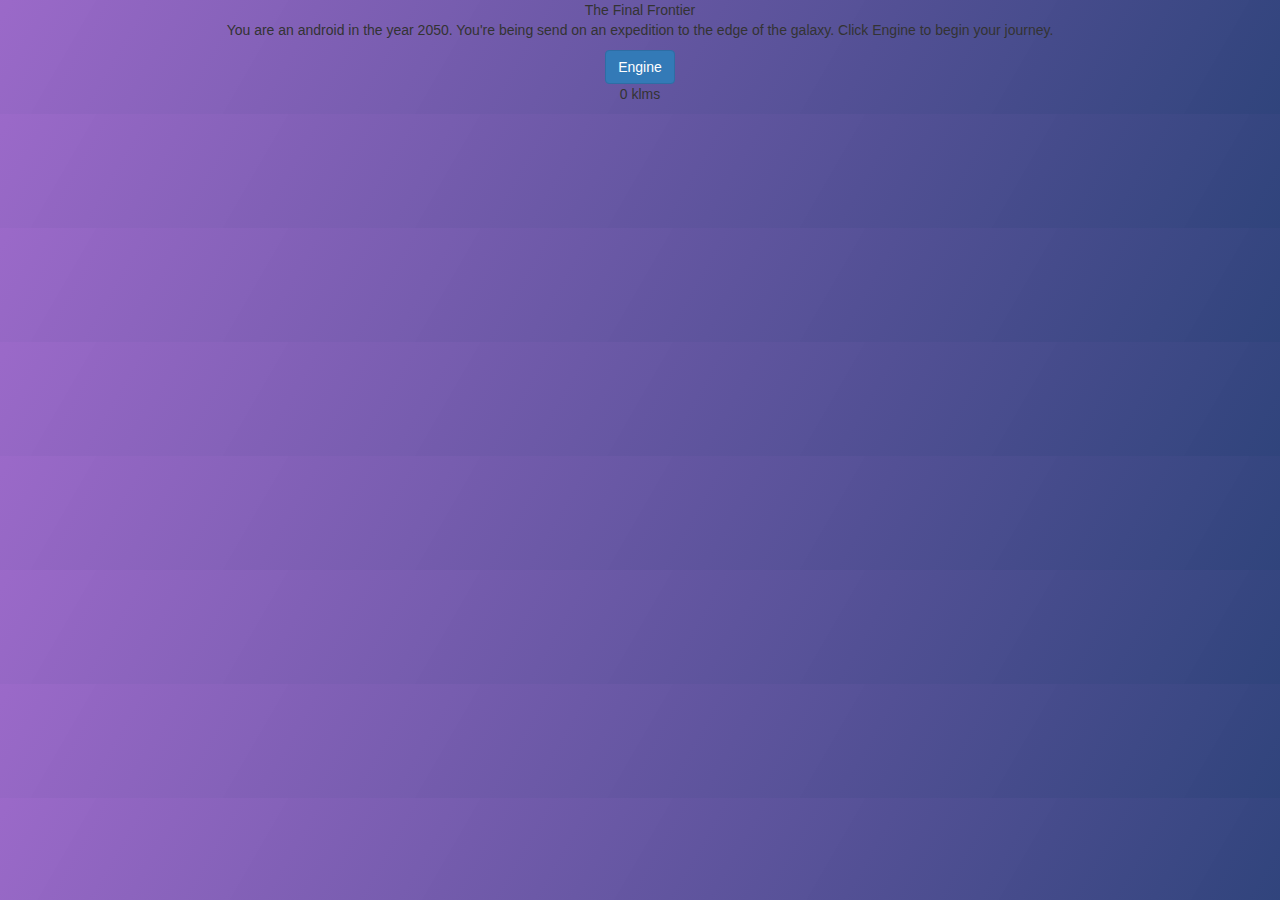
==== clicker/index.html @ 20beff2c "Move to folder" ====
<!DOCTYPE html>
<html>
  <head>
    <link rel="stylesheet" href="style.css" />
    <link rel="stylesheet" href="https://maxcdn.bootstrapcdn.com/bootstrap/3.3.7/css/bootstrap.min.css" integrity="sha384-BVYiiSIFeK1dGmJRAkycuHAHRg32OmUcww7on3RYdg4Va+PmSTsz/K68vbdEjh4u" crossorigin="anonymous">
  </head>

  <body>
    <header>The Final Frontier</header>
    <p>
      You are an android in the year 2050. You're being send on an expedition to
      the edge of the galaxy. Click Engine to begin your journey.
    </p>
    <button type="button" class="btn btn-primary" onclick="klmClick()">Engine</button>
    <p id="klmstraveled">0 klms</p>
  </body>
<script type="text/javascript" src="main.js"></script>
</html>
---- clicker/style.css ----
body {
    font-size: large;
    text-align: center;
    background-image: linear-gradient(120deg, #9865c7f8, #30447c);
    color: white;
}
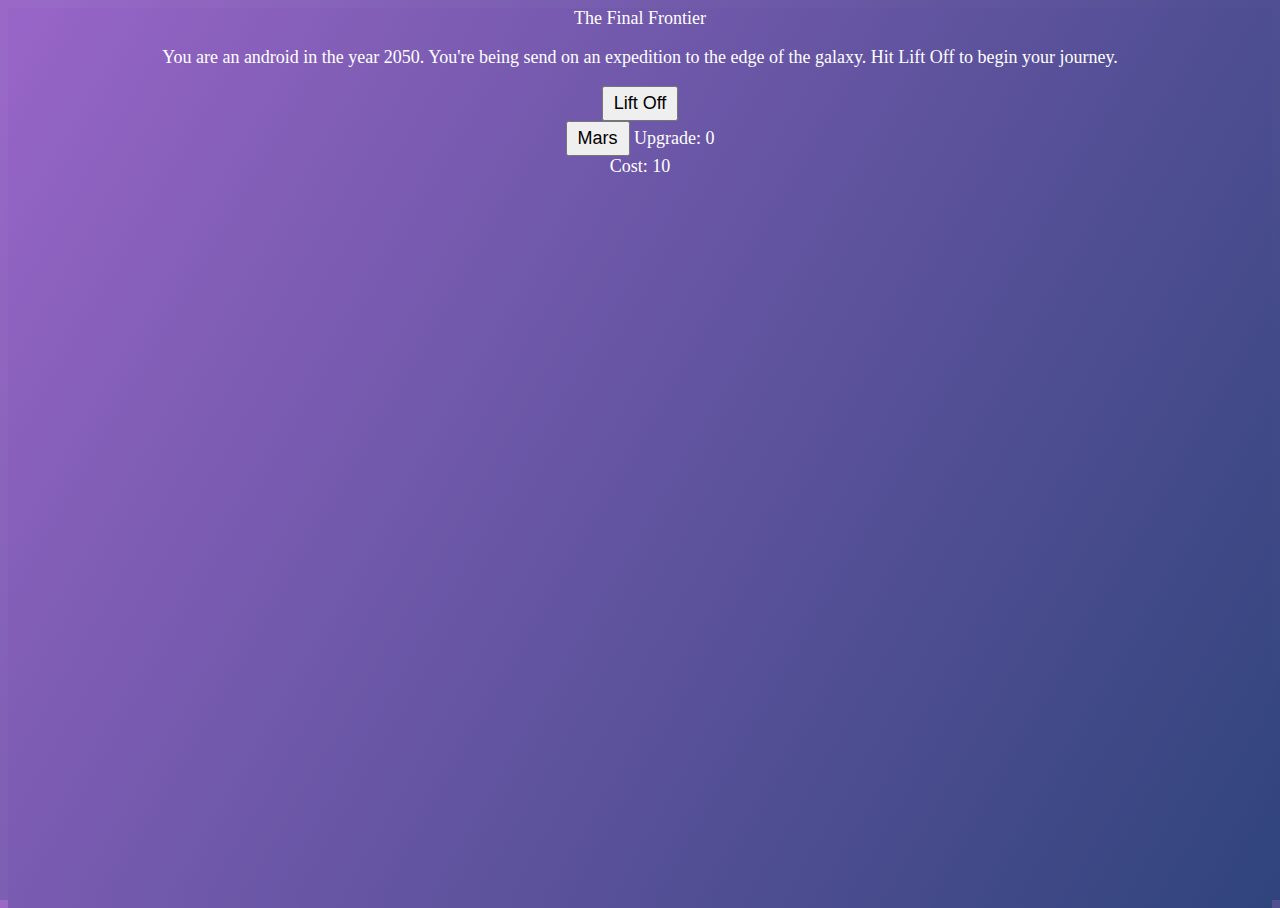
==== commit ee023fdb: "Init stopwatch project and enhance cookie and clicker project" ====
--- a/clicker/index.html
+++ b/clicker/index.html
@@ -2,17 +2,19 @@
 <html>
   <head>
     <link rel="stylesheet" href="style.css" />
-    <link rel="stylesheet" href="https://maxcdn.bootstrapcdn.com/bootstrap/3.3.7/css/bootstrap.min.css" integrity="sha384-BVYiiSIFeK1dGmJRAkycuHAHRg32OmUcww7on3RYdg4Va+PmSTsz/K68vbdEjh4u" crossorigin="anonymous">
   </head>
 
   <body>
     <header>The Final Frontier</header>
     <p>
       You are an android in the year 2050. You're being send on an expedition to
-      the edge of the galaxy. Click Engine to begin your journey.
+      the edge of the galaxy. Hit Lift Off to begin your journey.
     </p>
-    <button type="button" class="btn btn-primary" onclick="klmClick()">Engine</button>
-    <p id="klmstraveled">0 klms</p>
+    <button id="klmstraveled" onclick="klmClick()">Lift Off</button><br />
+    <button onClick="buyUpgrade()">Mars</button>
+    Upgrade: <span id="Upgrade">0</span><br />
+    Cost: <span id="upgradeCost">10</span>
+
   </body>
-<script type="text/javascript" src="main.js"></script>
+<script type="text/javascript" src="main.js"></script>  
 </html>
--- a/clicker/style.css
+++ b/clicker/style.css
@@ -1,6 +1,14 @@
-body {
+html, body {
     font-size: large;
     text-align: center;
     background-image: linear-gradient(120deg, #9865c7f8, #30447c);
     color: white;
+    height:100%;
+}
+button{
+    font-size: large;
+    padding-top: 5px;
+    padding-bottom: 5px;
+    padding-right: 10px;
+    padding-left: 10px;
 }